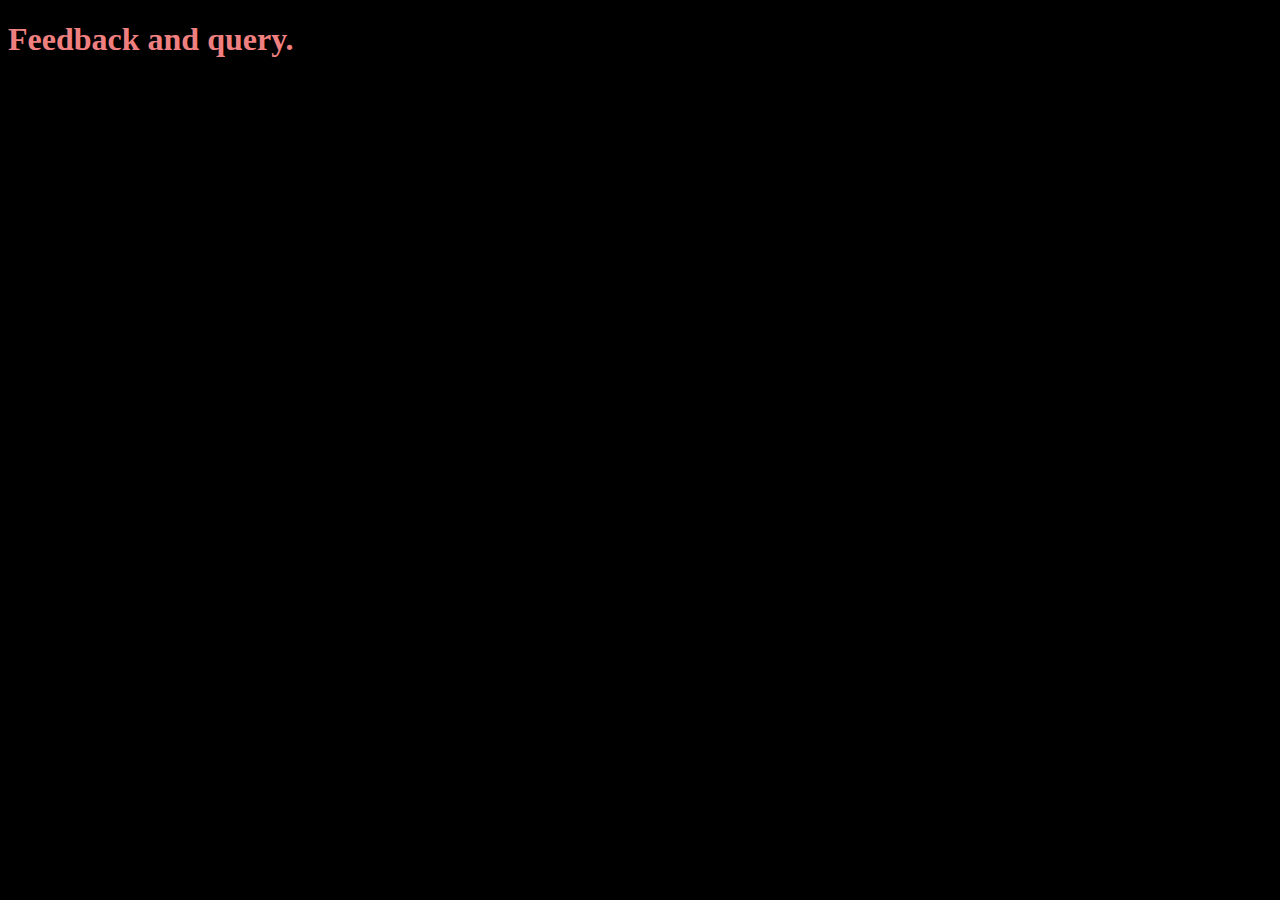
==== page1.html @ bf1363f0 "Add files via upload" ====
<!DOCTYPE html>
<html lang="en">
<head>
    <meta charset="UTF-8">
    <meta name="viewport" content="width=device-width, initial-scale=1.0">
    <title>HAHAHA</title>
     <style>
        body{
            background-color: black;
            color: lightcoral;
        }
       /* ul{
            list-style-type: none;
            margin: 0;
            padding: 0;
            overflow: hidden;
            background-color:hwb(16 31% 0%);
        }
        li{
            float: left;
        }
        li a{
            display: block;
            text-align: center;
            padding: 12px 12px;
            color: #000;
            font-size: 20px;
            text-decoration: none;
        }
        li a:hover{
            background-color:#000(0 0% 100%);
            color: black;
        }*/
     </style>
</head>
<body>
    <h1>Feedback and query.</h1>
    <!-- <ul>
        <li><a href="">Home</a></li>
        <li><a href="">About</a></li>
        <li><a href="">Projects</a></li>
    </ul> -->
</body>
</html>
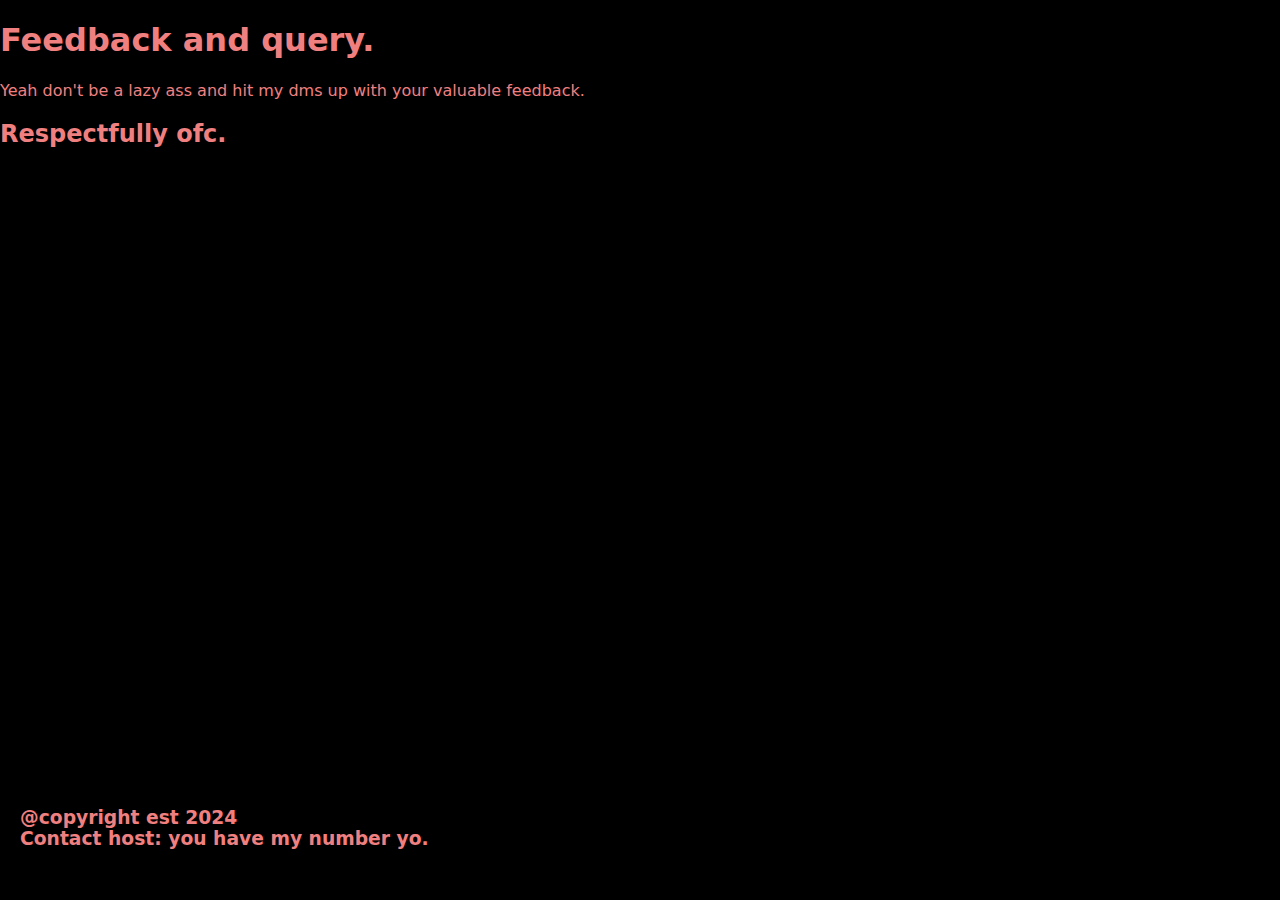
==== commit db1ccb43: "Update page1.html" ====
--- a/page1.html
+++ b/page1.html
@@ -3,11 +3,27 @@
 <head>
     <meta charset="UTF-8">
     <meta name="viewport" content="width=device-width, initial-scale=1.0">
-    <title>HAHAHA</title>
+    <title>Feedback</title>
      <style>
         body{
+            font-family: system-ui, -apple-system, BlinkMacSystemFont, 'Segoe UI', Roboto, Oxygen, Ubuntu, Cantarell, 'Open Sans', 'Helvetica Neue', sans-serif;
             background-color: black;
             color: lightcoral;
+            padding: 0;
+            margin: 0;
+            height: 100%;
+        }
+        p{
+            color: lightcoral;
+        }
+        .container{
+            display: flex;
+            flex-direction:column;
+            justify-content: flex-end;
+            min-height: 80vh;
+        }
+        h3{
+            padding: 20px;
         }
        /* ul{
             list-style-type: none;
@@ -40,5 +56,10 @@
         <li><a href="">About</a></li>
         <li><a href="">Projects</a></li>
     </ul> -->
+    <p>Yeah don't be a lazy ass and hit my dms up with your valuable feedback.</p>
+    <h2>Respectfully ofc.</h2>
+    <div class="container">
+        <h3>@copyright est 2024<br>Contact host: you have my number yo.</h3>
+    </div>    
 </body>
-</html>+</html>
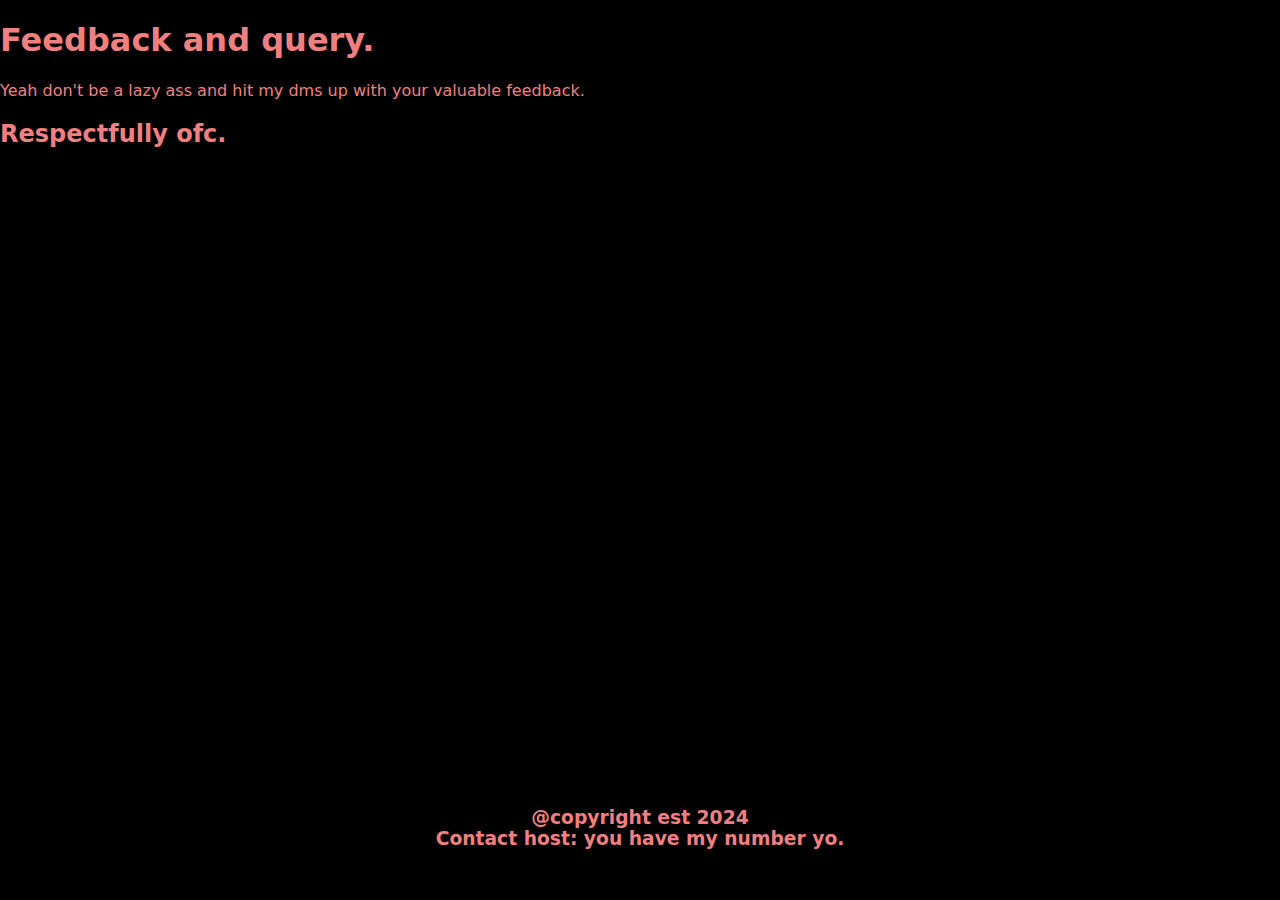
==== commit 792d2e9b: "Update page1.html" ====
--- a/page1.html
+++ b/page1.html
@@ -24,6 +24,7 @@
         }
         h3{
             padding: 20px;
+            text-align: center;
         }
        /* ul{
             list-style-type: none;
